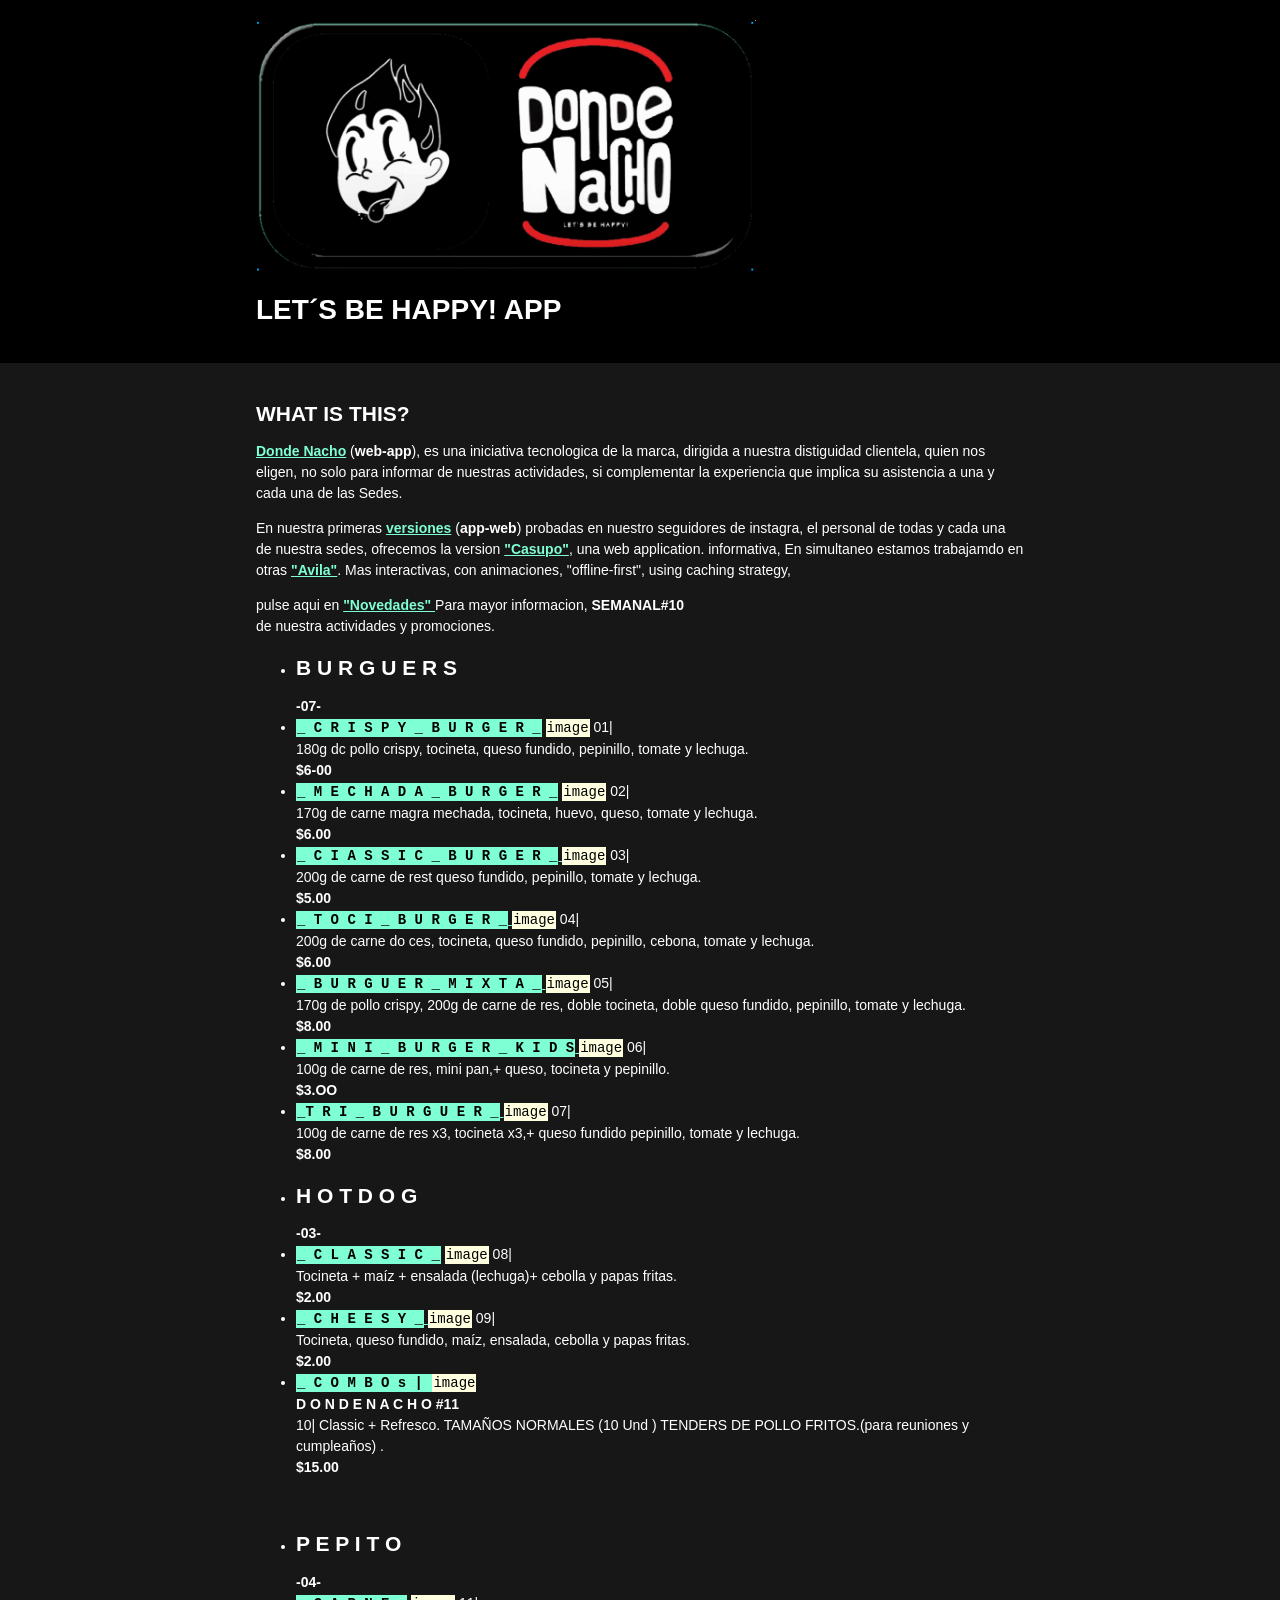
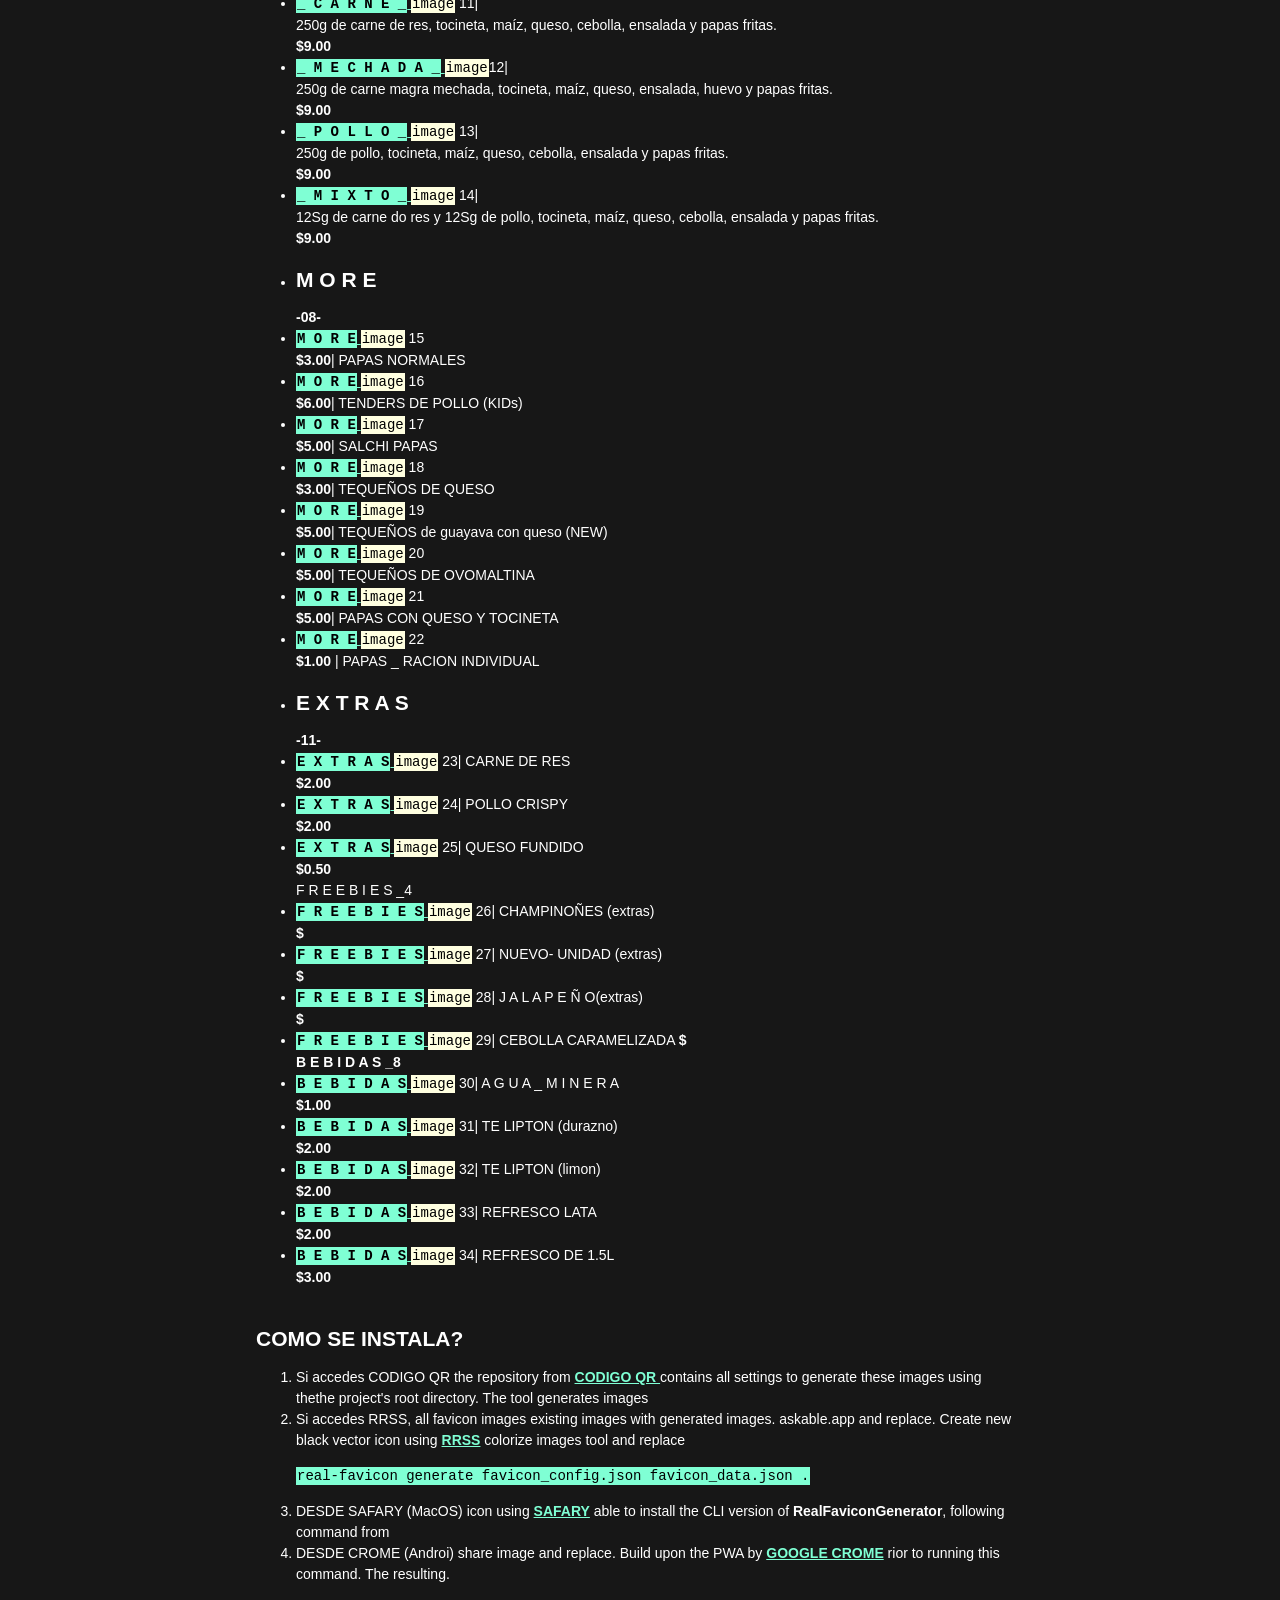
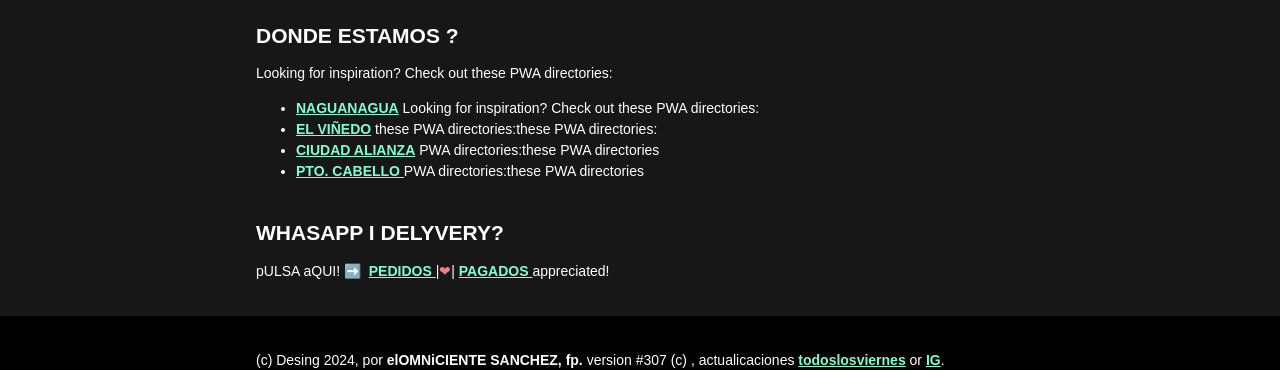
==== index.html @ 609c0873 "una prueba final 10 mar aqui correcciones" ====
<!DOCTYPE html>
 <html lang="en">

 <head>
 <!-- Google Tag Manager -->

<!-- Google tag (gtag.js) -->


<!-- End Google Tag Manager -->
 
	<meta charset="utf-8">
	<meta http-equiv="X-UA-Compatible" content="IE=edge,chrome=1">
	<title>Donde Nacho | App</title>
	<link rel="canonical" href="www.dondenacho.onrender.com" />
	<meta name="viewport" content="width=device-width, initial-scale=1">
	
	<!-- Icons and Colors -->


	<!-- Styles -->
	<link rel="stylesheet" href="style.css">

<!-- Javscript -->
<script>
		if ("serviceWorker" in navigator) {
			window.addEventListener("load", () => {
				navigator.serviceWorker && navigator.serviceWorker.register("./sw.js");
			});
		}
	</script>
	<script defer src="./main.js"></script>
	
<!-- Google	</style>-->	


	
<title>Donde Nacho</title>
 </head>

 <body>
<!-- Google Tag Manager (noscript) -->
<!-- End Google Tag Manager (noscript) -->

<header>
<div class="container">
<a href="./" class="logo" aria-label="Logo">
<img src="logo.gif" alt="Logo">
</a>
<h1>LET´s BE  HAPPY! app</h1>
</div>
</header>

<section>
<div class="container">
<h2 id="what">What is this?</h2>
<!--URL_EQUIS--><p>
<a href="#" target="_blank" rel="noopener">Donde Nacho</a> 
(<strong>web-app</strong>), es una iniciativa tecnologica de la marca, dirigida a nuestra distiguidad clientela, quien nos eligen, no solo para informar de nuestras actividades, si complementar la experiencia que implica su asistencia a una y cada una de las Sedes.  <p>En nuestra primeras  
<!--URL_EQUIS-->
<a href="#" target="_blank" rel="noopener">versiones</a> (<strong>app-web</strong>) probadas en nuestro seguidores de instagra, el personal de todas y cada una de nuestra sedes, ofrecemos la version 
<!--URL_EQUIS-->
<a href="#" target="_blank" rel="noopener">&quot;Casupo&quot;</a>, una web application. informativa, En simultaneo estamos trabajamdo en otras  
<!--URL_EQUIS-->
<a href="#capable" target="_blank" rel="noopener">"Avila"</a>.
Mas interactivas, con animaciones, "offline-first", using caching strategy, <p>pulse aqui en 
<!--URL_EQUIS-->
<a href="_network" target="_blank" rel="noopener">"Novedades" </a>Para mayor informacion, <strong>SEMANAL#10</strong><br> 
de nuestra actividades y promociones.<ul>
<!--PRODUCTO </code>-->
<!--	-->
<li><h2>B U R G U E R S</h2>
<b>-07-</b></li>

<li><!--URL_EQUIS-->
<a href="#" target="_blank" rel="nofollow noopener">
<code>_ C R I S P Y  _ B U R G E R _</code></a> 
<code class="image">image</code> 01|<br> 
180g dc pollo crispy, tocineta, queso fundido, pepinillo, tomate y lechuga.<br> 
<b>$6-00</b></li>

<li><!--URL_EQUIS-->
<a href="#" target="_blank" rel="nofollow noopener">
<code>_ M E C H A D A  _  B U R G E R _</code></a> 
<code class="image">image</code> 02|<br>
170g de carne magra mechada, tocineta,
huevo, queso, tomate y lechuga.<br> 
<b>$6.00</b></li>

<li><!--URL_EQUIS-->
<a href="#" target="_blank" rel="nofollow noopener">
<code>_ C I A S S I C _  B U R G E R _</code>
</a> <code class="image">image</code> 03| <br>
200g de carne de rest queso fundido,
pepinillo, tomate y lechuga.<br>
<b>$5.00</b></li>

<li><!--URL_EQUIS-->
<a href="#" target="_blank" rel="nofollow noopener">
<code>_ T O C I  _ B U R G E R _</code>
</a> <code class="image">image</code> 04|<br> 
200g de carne do ces, tocineta,
queso fundido, pepinillo, cebona,
tomate y lechuga.
<br> <b>$6.00</b></li>

<li><!--URL_EQUIS-->
<a href="#" target="_blank" rel="nofollow noopener">
<code>_ B U R G U E R  _ M I X T A _</code>
</a> <code class="image">image</code> 05|<br> 
170g de pollo crispy, 200g de carne de res, doble tocineta,
doble queso fundido, pepinillo, tomate y lechuga.
<br><b>$8.00</b></li>

<li><!--URL_EQUIS-->
<a href="#" target="_blank" rel="nofollow noopener">
<code>_ M I N I  _  B U R G E R _  K I D S</code>
</a> <code class="image">image</code> 06|<br> 
100g de carne de res, mini pan,+ queso, tocineta y pepinillo. 
<br><b>$3.OO</b></li>

<li><!--URL_EQUIS-->
<a href="#" target="_blank" rel="nofollow noopener">
<code>_T R I _  B U R G U E R _</code>
</a> <code class="image">image</code> 07|<br> 
100g de carne de res x3, tocineta x3,+ queso fundido pepinillo, tomate y lechuga. 
<br><b>$8.00</b></li>

</ul> <p> <!--	 03</li>	--></p><ul>
<!-- PRODUCTOS 10-08	-->

<li>
<h2> H O T  D O G </h2>
<b>-03-</b></li>


<li> <!--URL_EQUIS-->
<a href="#" target="_blank" rel="nofollow noopener">
<code>_ C L A S S I C _</code></a> 
<code class="image">image</code> 08|<br> 
Tocineta + maíz + ensalada (lechuga)+ cebolla	y papas fritas.
<br> <b>$2.00</b></li>

<li><!--URL_EQUIS-->
<a href="#" target="_blank" rel="nofollow noopener">
<code>_ C H E E S Y _</code>
</a> <code class="image">image</code> 09| <br>
Tocineta, queso fundido, maíz, ensalada, cebolla y papas fritas. 
<br><b>$2.00</b></li>

<li><!--URL_EQUIS-->
<a href="#" target="_blank" rel="nofollow noopener">
<code>_  C O M B O s  |  </code>
</a> <code class="image">image</code><br>   
<strong>D O N D E   N A C H O #11</strong> <br> 10| 
Classic + Refresco.	TAMAÑOS NORMALES (10 Und )	TENDERS DE POLLO FRITOS.(para reuniones y cumpleaños) .<br>
<b> $15.00</b></li>

</ul><p>&nbsp;</p>
<ul>
			
<!-- 06  </li>  -->
<!-- PRODUCTO 14-11  -->

<li>  <h2> P E P I T O </h2>
<b>-04-</b> </li>

<li><!--URL_EQUIS-->
<a href="#" target="_blank" rel="nofollow noopener">
<code>_ C A R N E _</code>
</a> <code class="image">image</code> 11|<br> 
250g de carne de res, tocineta, maíz, queso, cebolla, ensalada y papas fritas. 
<br><b>$9.00</b></li>

<li><!--URL_EQUIS-->
<a href="icon-114x114.png" target="_blank" rel="nofollow noopener">
<code>_ M E C H A D A _</code>
</a> <code class="image">image</code>12|<br> 
250g de carne magra mechada, tocineta, maíz, queso, ensalada, huevo y papas fritas. 
<br><b>$9.00</b></li>

<li><!--URL_EQUIS-->
<a href="icon-120x120.png" target="_blank" rel="nofollow noopener">
<code>_ P O L L O _</code>
</a> <code class="image">image</code> 13|<br> 
250g de pollo, tocineta, maíz, queso, cebolla, ensalada y papas fritas. 
<br><b>$9.00</b></li>

<li><!--URL_EQUIS-->
<a href="icon-144x144.png" target="_blank" rel="nofollow noopener">
<code>_ M I X T O _</code>
</a> <code class="image">image</code> 14|<br> 
12Sg de carne do res y 12Sg de pollo, tocineta, maíz, queso, cebolla, ensalada y papas fritas. 
<br><b>$9.00</b>
</li>

</ul>

<!--	<li> ="I08</li>  -->
<!--PRODUCTOS 15-34  -->


<ul>
<li><h2>M O R E </h2><b>-08-</b> </li>

<li><!--URL_EQUIS-->
<a href="mstile-70x70.png" target="_blank" rel="nofollow noopener">
<code>M O R E</code>
</a> <code class="image">image</code> 15<br>
<b>$3.00</b>| PAPAS NORMALES</li>
                
<li><!--URL_EQUIS-->
<a href="mstile-70x70.png" target="_blank" rel="nofollow noopener">
<code>M O R E</code>
</a> <code class="image">image</code> 16<br>
<b>$6.00</b>| TENDERS DE POLLO (KIDs)</li> 
          
                
                
<li><!--URL_EQUIS-->
<a href="mstile-70x70.png" target="_blank" rel="nofollow noopener">
<code>M O R E</code>
</a> <code class="image">image</code> 17<br>
<b>$5.00</b>| SALCHI PAPAS</li>
                
<li><!--URL_EQUIS-->
<a href="mstile-70x70.png" target="_blank" rel="nofollow noopener">
<code>M O R E</code>
</a> <code class="image">image</code> 18<br>
<b>$3.00</b>| TEQUEÑOS DE QUESO </li>                 

<li><!--URL_EQUIS-->
<a href="mstile-70x70.png" target="_blank" rel="nofollow noopener">
<code>M O R E</code>
</a> <code class="image">image</code> 19	<br>
<b>$5.00</b>| TEQUEÑOS de guayava con queso (NEW)</li>
                
<li><!--URL_EQUIS-->
<a href="mstile-70x70.png" target="_blank" rel="nofollow noopener">
<code>M O R E</code>
</a> <code class="image">image</code> 20<br>
<b>$5.00</b>| TEQUEÑOS DE OVOMALTINA</li>  

<li><!--URL_EQUIS-->
<a href="mstile-70x70.png" target="_blank" rel="nofollow noopener">
<code>M O R E</code>
</a> <code class="image">image</code> 21<br>
<b>$5.00</b>| PAPAS CON QUESO Y TOCINETA</li>
                
<li><!--URL_EQUIS-->
<a href="mstile-70x70.png" target="_blank" rel="nofollow noopener">
<code>M O R E</code>
</a> <code class="image">image</code> 22<br>
<b>$1.00 </b>| PAPAS _ RACION INDIVIDUAL</li> 
</ul>


<ul>
<!-- E X T R A S _3 3</li> -->
 
<li><h2>E X T R A S </h2>
</li><b>-11-</b>


<li><!--URL_EQUIS-->
<a href="mstile-70x70.png" target="_blank" rel="nofollow noopener">
<code>E X T R A S</code>
</a> <code class="image">image</code> 
23| CARNE DE RES
<br><b>$2.00</b></li>

<li><!--URL_EQUIS-->
<a href="mstile-144x144.png" 
target="_blank" rel="nofollow noopener">
<code>E X T R A S</code>
</a> <code class="image">image</code> 
24| POLLO CRISPY
<br><b>$2.00</b></li>

<li><!--URL_EQUIS-->
<a href="blob/master/mstile-150x150.png" 
target="_blank" rel="nofollow noopener">
<code>E X T R A S</code>
</a> <code class="image">image</code> 
25| QUESO FUNDIDO
<br><b>$0.50</b></li>

<!-- <l></a> </li> -->
F R E E B I E S _4
<li><!--URL_EQUIS-->
<a href="mstile-310x310.png" target="_blank" rel="nofollow noopener">
<code>F R E E B I E S</code>
</a> <code class="image">image</code> 
26| CHAMPINOÑES (extras)<br>
<b>$</b></li>

<li><!--URL_EQUIS-->
<a href="mstile-310x310.png" 
target="_blank" rel="nofollow noopener">
<code>F R E E B I E S</code>
</a> <code class="image">image</code>
27| NUEVO- UNIDAD (extras)<br>
<b>$</b></li>

<li><!--URL_EQUIS-->
<a href="mstile-310x310.png" target="_blank" 
rel="nofollow noopener">
<code>F R E E B I E S</code>
</a> <code class="image">image</code>
28| J A L A P E Ñ O(extras)<br>
<b>$</b></li>

<li><!--URL_EQUIS-->
<a href="safari-pinned-tab.svg" 
target="_blank" rel="nofollow noopener">
<code>F R E E B I E S</code>
</a> <code class="image">image</code> 
29| CEBOLLA CARAMELIZADA
<b>$</b></li>

<!-- D A  _4 _</code></a>-->
<b>B E B I D A S _8</b>
<li>  <!--URL_EQUIS--> 
<a href="blob/master/mstile-310x310.png" target="_blank" rel="nofollow noopener">
<code>B E B I D A S</code>
</a> <code class="image">image</code> 
30| A G U A  _ M I N E R A 
<br><b>$1.00</b></li>

<li><!--URL_EQUIS-->
<a href="mstile-310x310.png" target="_blank" rel="nofollow noopener">
<code>B E B I D A S</code>
</a> <code class="image">image</code>
 31| TE LIPTON (durazno)
<br><b>$2.00</b></li>

<li><!--URL_EQUIS-->
<a href="mstile-310x310.png" target="_blank" rel="nofollow noopener">
<code>B E B I D A S</code>
</a> <code class="image">image</code>
 32| TE LIPTON (limon)
<br><b>$2.00</b></li>

<li><!--URL_EQUIS-->
<a href="mstile-310x310.png" target="_blank" rel="nofollow noopener">
<code>B E B I D A S</code>
</a> <code class="image">image</code>
33| REFRESCO LATA
<br><b>$2.00</b></li>

<li><!--URL_EQUIS-->
<a href="mstile-310x310.png" target="_blank" rel="nofollow noopener">
<code>B E B I D A S</code>
</a> <code class="image">image</code>
34| REFRESCO DE 1.5L 
<br><b>$3.00</b></li>


<!-- <l></a> </li> -->
<!-- PRODUCTOS 35-39-->

</ul>
<h2 class="how">COMO SE INSTALA?</h2>
<ol>
<li>Si accedes CODIGO QR the repository from 
<!--URL_EQUIS--><a href="#" target="_blank" rel="noopener">CODIGO QR </a>contains all settings to generate these images using thethe project's root directory. The tool generates images </li>
<li>Si accedes RRSS, all favicon images  existing images with generated images. askable.app and replace. Create new black vector icon using 
<!--URL_EQUIS--><a href="#" target="_blank" rel="noopener">RRSS</a> colorize images tool and replace
<p><code>real-favicon generate favicon_config.json favicon_data.json .</code></p>
</li>
<li>DESDE SAFARY (MacOS) icon using 
<!--URL_EQUIS--><a href="#" target="_blank" rel="noopener">SAFARY</a> 
able to install the CLI version of <strong>RealFaviconGenerator</strong>,  following command from </li>
<li>DESDE CROME (Androi) share image and replace. Build 
upon the PWA by <a href="#" target="_blank" rel="noopener">GOOGLE CROME</a> rior to running this command. The resulting.</li>
</ol>
<h2 class="more">donde ESTAMOS ?</h2>
<p>Looking for inspiration? Check out these PWA directories:</p>
<ul>
<li><!--URL_EQUIS-->
<a href="#" target="_blank" rel="noopener nofollow">NAGUANAGUA</a>
Looking for inspiration? Check out these PWA directories:
</li>

<li><!--URL_EQUIS-->
<a href="#" target="_blank" rel="noopener nofollow">EL VIÑEDO</a>
these PWA directories:these PWA directories:</li>
<li><!--URL_EQUIS-->
<a href="#" target="_blank" rel="noopener nofollow">CIUDAD ALIANZA</a>
PWA directories:these PWA directories
</li><!--URL_EQUIS-->
<li><a href="#" target="_blank" rel="noopener nofollow">PTO. CABELLO </a>
PWA directories:these PWA directories
</li>
</ul>
<h2 class="help">WHASAPP I DELYVERY?</h2>
<p>pULSA aQUI! <span class="icon arrow" role="img" aria-label="Arrow">&#x27A1;&#xFE0F;</span>&nbsp;
<!--URL_EQUIS-->
<a href="#" target="_blank" rel="nofollow noopener">PEDIDOS </a>|<span class="icon heart" role="img" aria-label="Heart">&#x2764;</span>|
<!--URL_EQUIS-->
<a href="#"target="_blank" rel="nofollow noopener">PAGADOS </a>appreciated!&nbsp;</p>	</div>
</section>

<footer>
<div class="container">
<p>(c) Desing 2024, por <b>elOMNiCIENTE SANCHEZ, fp.</b>  version #307 (c) , actualicaciones  
<!--URL_EQUIS-->
<a href="#" target="_blank" rel="noopener nofollow">todoslosviernes</a> or 
<!--URL_EQUIS-->
<a href="#" target="_blank" rel="noopener nofollow">IG</a>.</p>
</div>	</footer>
	

</body>
</html>
---- style.css ----
html, body {
	background-color: black;
	color: white;
	font-family: helvetica, arial, sans-serif;
	font-size: 14px;
	line-height: 1.5;
	margin: 0;
	padding: 0;
}

.container {
	margin: 0 auto;
	max-width: 768px;
	padding: 20px 5%;
}

section {
	background-color: #171717;
}

h1, h2 {
	line-height: 1;
	text-transform: uppercase;
}

h2 {
	margin-top: 40px;
}

h2:first-of-type {
	margin-top: 20px;
}

.logo {
	display: block;
}

img {
	height: auto;
	max-width: 100%;
}

.logo img {
	width: 500px;
}

@media all and (max-width: 768px) {
	.logo img {
		width: 450px;
	}
}

@media all and (max-width: 479px) {
	.logo img {
		width: 350px;
	}
}

.icon.heart {
	color: lightcoral;
}

a {
	color: aquamarine;
	font-weight: bold;
}

a:hover, a:active {
	color: mediumaquamarine;
}

a code {
	color: black;
}

code {
	background-color: aquamarine;
	color: black;
	font-family: monospace;
	padding: 1px;
	user-select: all;
}

code.image {
	background-color: lightyellow;
}



/* OV PRELOADER */
.ov-preloader {
   position: fixed;
   top: 0;
   left: 0;
   right: 0;
   bottom: 0;
   background-color: #000000;
   z-index: 999999;
   height: 100%;
   width: 100%;
   overflow: hidden !important;
}
.ov-preloader .ov-icon {
   width: 100px;
   height: 100px;
   position: absolute;
   left: 50%;
   top: 50%;
   background-image: url(icono-preloader.gif);
   background-repeat: no-repeat;
   background-position: center;
   -webkit-background-size: cover;
   background-size: cover;
   margin: -50px 0 0 -50px;
}
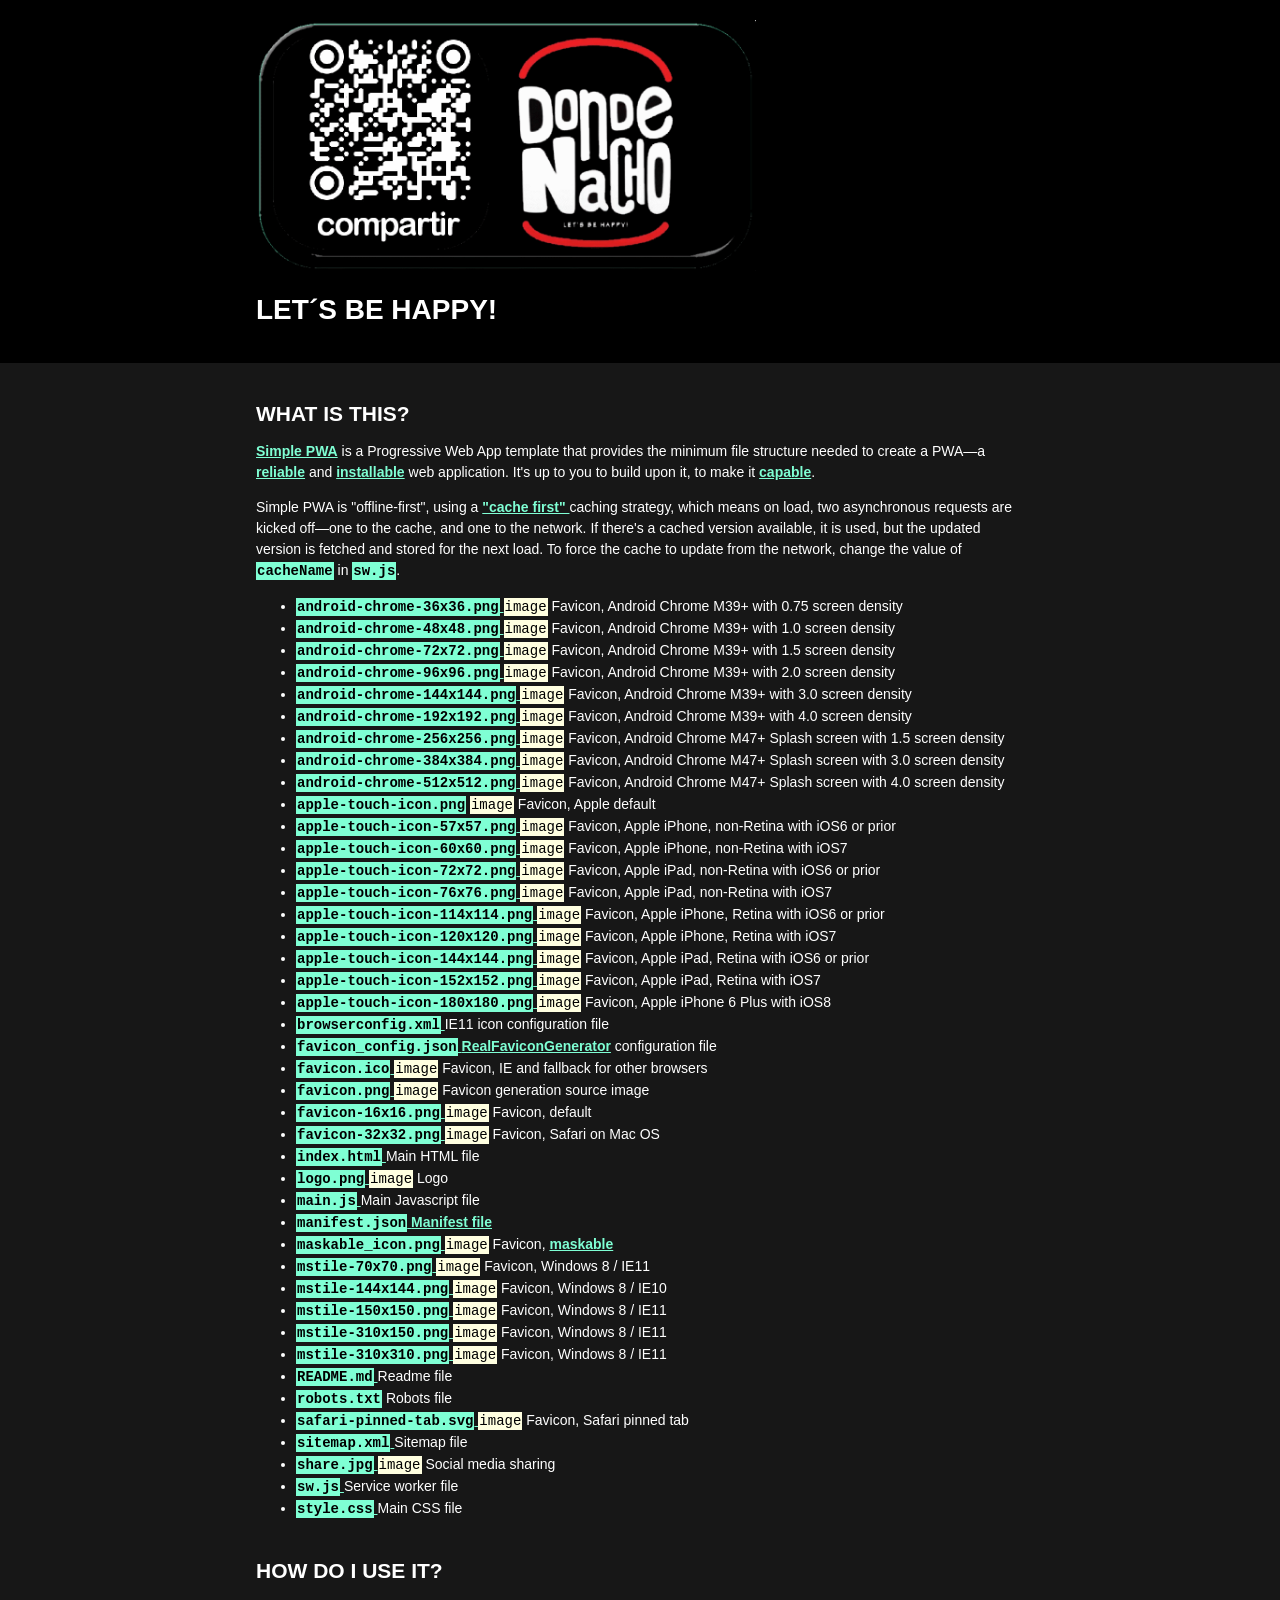
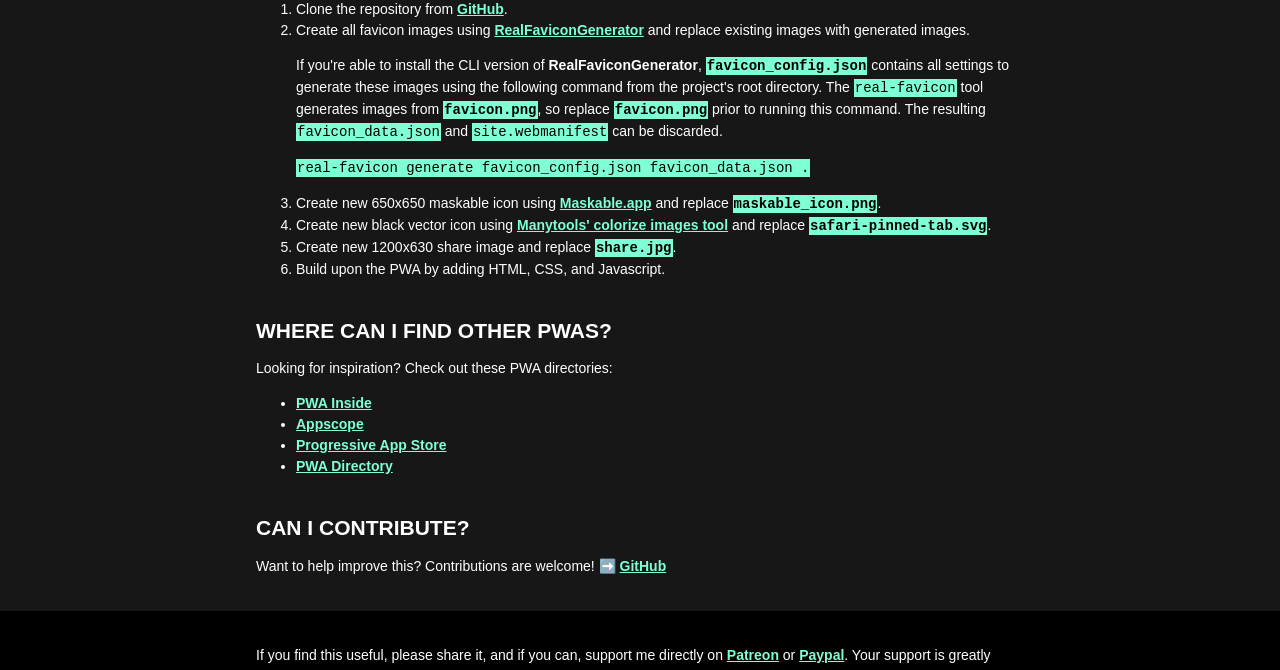
==== commit 11528dba: "solucion ir al irigen" ====
--- a/index.html
+++ b/index.html
@@ -1,416 +1,295 @@
- <!DOCTYPE html>
- <html lang="en">
-
- <head>
- <!-- Google Tag Manager -->
-
-<!-- Google tag (gtag.js) -->
-
-
-<!-- End Google Tag Manager -->
- 
-	<meta charset="utf-8">
-	<meta http-equiv="X-UA-Compatible" content="IE=edge,chrome=1">
-	<title>Donde Nacho | App</title>
-	<link rel="canonical" href="www.dondenacho.onrender.com" />
-	<meta name="viewport" content="width=device-width, initial-scale=1">
-	
-	<!-- Icons and Colors -->
-
-
-	<!-- Styles -->
-	<link rel="stylesheet" href="style.css">
-
-<!-- Javscript -->
-<script>
-		if ("serviceWorker" in navigator) {
-			window.addEventListener("load", () => {
-				navigator.serviceWorker && navigator.serviceWorker.register("./sw.js");
-			});
-		}
-	</script>
-	<script defer src="./main.js"></script>
-	
-<!-- Google	</style>-->	
-
-
-	
-<title>Donde Nacho</title>
- </head>
-
- <body>
-<!-- Google Tag Manager (noscript) -->
-<!-- End Google Tag Manager (noscript) -->
-
-<header>
-<div class="container">
-<a href="./" class="logo" aria-label="Logo">
-<img src="logo.gif" alt="Logo">
-</a>
-<h1>LET´s BE  HAPPY! app</h1>
-</div>
-</header>
-
-<section>
-<div class="container">
-<h2 id="what">What is this?</h2>
-<!--URL_EQUIS--><p>
-<a href="#" target="_blank" rel="noopener">Donde Nacho</a> 
-(<strong>web-app</strong>), es una iniciativa tecnologica de la marca, dirigida a nuestra distiguidad clientela, quien nos eligen, no solo para informar de nuestras actividades, si complementar la experiencia que implica su asistencia a una y cada una de las Sedes.  <p>En nuestra primeras  
-<!--URL_EQUIS-->
-<a href="#" target="_blank" rel="noopener">versiones</a> (<strong>app-web</strong>) probadas en nuestro seguidores de instagra, el personal de todas y cada una de nuestra sedes, ofrecemos la version 
-<!--URL_EQUIS-->
-<a href="#" target="_blank" rel="noopener">&quot;Casupo&quot;</a>, una web application. informativa, En simultaneo estamos trabajamdo en otras  
-<!--URL_EQUIS-->
-<a href="#capable" target="_blank" rel="noopener">"Avila"</a>.
-Mas interactivas, con animaciones, "offline-first", using caching strategy, <p>pulse aqui en 
-<!--URL_EQUIS-->
-<a href="_network" target="_blank" rel="noopener">"Novedades" </a>Para mayor informacion, <strong>SEMANAL#10</strong><br> 
-de nuestra actividades y promociones.<ul>
-<!--PRODUCTO </code>-->
-<!--	-->
-<li><h2>B U R G U E R S</h2>
-<b>-07-</b></li>
-
-<li><!--URL_EQUIS-->
-<a href="#" target="_blank" rel="nofollow noopener">
-<code>_ C R I S P Y  _ B U R G E R _</code></a> 
-<code class="image">image</code> 01|<br> 
-180g dc pollo crispy, tocineta, queso fundido, pepinillo, tomate y lechuga.<br> 
-<b>$6-00</b></li>
-
-<li><!--URL_EQUIS-->
-<a href="#" target="_blank" rel="nofollow noopener">
-<code>_ M E C H A D A  _  B U R G E R _</code></a> 
-<code class="image">image</code> 02|<br>
-170g de carne magra mechada, tocineta,
-huevo, queso, tomate y lechuga.<br> 
-<b>$6.00</b></li>
-
-<li><!--URL_EQUIS-->
-<a href="#" target="_blank" rel="nofollow noopener">
-<code>_ C I A S S I C _  B U R G E R _</code>
-</a> <code class="image">image</code> 03| <br>
-200g de carne de rest queso fundido,
-pepinillo, tomate y lechuga.<br>
-<b>$5.00</b></li>
-
-<li><!--URL_EQUIS-->
-<a href="#" target="_blank" rel="nofollow noopener">
-<code>_ T O C I  _ B U R G E R _</code>
-</a> <code class="image">image</code> 04|<br> 
-200g de carne do ces, tocineta,
-queso fundido, pepinillo, cebona,
-tomate y lechuga.
-<br> <b>$6.00</b></li>
-
-<li><!--URL_EQUIS-->
-<a href="#" target="_blank" rel="nofollow noopener">
-<code>_ B U R G U E R  _ M I X T A _</code>
-</a> <code class="image">image</code> 05|<br> 
-170g de pollo crispy, 200g de carne de res, doble tocineta,
-doble queso fundido, pepinillo, tomate y lechuga.
-<br><b>$8.00</b></li>
-
-<li><!--URL_EQUIS-->
-<a href="#" target="_blank" rel="nofollow noopener">
-<code>_ M I N I  _  B U R G E R _  K I D S</code>
-</a> <code class="image">image</code> 06|<br> 
-100g de carne de res, mini pan,+ queso, tocineta y pepinillo. 
-<br><b>$3.OO</b></li>
-
-<li><!--URL_EQUIS-->
-<a href="#" target="_blank" rel="nofollow noopener">
-<code>_T R I _  B U R G U E R _</code>
-</a> <code class="image">image</code> 07|<br> 
-100g de carne de res x3, tocineta x3,+ queso fundido pepinillo, tomate y lechuga. 
-<br><b>$8.00</b></li>
-
-</ul> <p> <!--	 03</li>	--></p><ul>
-<!-- PRODUCTOS 10-08	-->
-
-<li>
-<h2> H O T  D O G </h2>
-<b>-03-</b></li>
-
-
-<li> <!--URL_EQUIS-->
-<a href="#" target="_blank" rel="nofollow noopener">
-<code>_ C L A S S I C _</code></a> 
-<code class="image">image</code> 08|<br> 
-Tocineta + maíz + ensalada (lechuga)+ cebolla	y papas fritas.
-<br> <b>$2.00</b></li>
-
-<li><!--URL_EQUIS-->
-<a href="#" target="_blank" rel="nofollow noopener">
-<code>_ C H E E S Y _</code>
-</a> <code class="image">image</code> 09| <br>
-Tocineta, queso fundido, maíz, ensalada, cebolla y papas fritas. 
-<br><b>$2.00</b></li>
-
-<li><!--URL_EQUIS-->
-<a href="#" target="_blank" rel="nofollow noopener">
-<code>_  C O M B O s  |  </code>
-</a> <code class="image">image</code><br>   
-<strong>D O N D E   N A C H O #11</strong> <br> 10| 
-Classic + Refresco.	TAMAÑOS NORMALES (10 Und )	TENDERS DE POLLO FRITOS.(para reuniones y cumpleaños) .<br>
-<b> $15.00</b></li>
-
-</ul><p>&nbsp;</p>
-<ul>
-			
-<!-- 06  </li>  -->
-<!-- PRODUCTO 14-11  -->
-
-<li>  <h2> P E P I T O </h2>
-<b>-04-</b> </li>
-
-<li><!--URL_EQUIS-->
-<a href="#" target="_blank" rel="nofollow noopener">
-<code>_ C A R N E _</code>
-</a> <code class="image">image</code> 11|<br> 
-250g de carne de res, tocineta, maíz, queso, cebolla, ensalada y papas fritas. 
-<br><b>$9.00</b></li>
-
-<li><!--URL_EQUIS-->
-<a href="icon-114x114.png" target="_blank" rel="nofollow noopener">
-<code>_ M E C H A D A _</code>
-</a> <code class="image">image</code>12|<br> 
-250g de carne magra mechada, tocineta, maíz, queso, ensalada, huevo y papas fritas. 
-<br><b>$9.00</b></li>
-
-<li><!--URL_EQUIS-->
-<a href="icon-120x120.png" target="_blank" rel="nofollow noopener">
-<code>_ P O L L O _</code>
-</a> <code class="image">image</code> 13|<br> 
-250g de pollo, tocineta, maíz, queso, cebolla, ensalada y papas fritas. 
-<br><b>$9.00</b></li>
-
-<li><!--URL_EQUIS-->
-<a href="icon-144x144.png" target="_blank" rel="nofollow noopener">
-<code>_ M I X T O _</code>
-</a> <code class="image">image</code> 14|<br> 
-12Sg de carne do res y 12Sg de pollo, tocineta, maíz, queso, cebolla, ensalada y papas fritas. 
-<br><b>$9.00</b>
-</li>
-
-</ul>
-
-<!--	<li> ="I08</li>  -->
-<!--PRODUCTOS 15-34  -->
-
-
-<ul>
-<li><h2>M O R E </h2><b>-08-</b> </li>
-
-<li><!--URL_EQUIS-->
-<a href="mstile-70x70.png" target="_blank" rel="nofollow noopener">
-<code>M O R E</code>
-</a> <code class="image">image</code> 15<br>
-<b>$3.00</b>| PAPAS NORMALES</li>
-                
-<li><!--URL_EQUIS-->
-<a href="mstile-70x70.png" target="_blank" rel="nofollow noopener">
-<code>M O R E</code>
-</a> <code class="image">image</code> 16<br>
-<b>$6.00</b>| TENDERS DE POLLO (KIDs)</li> 
-          
-                
-                
-<li><!--URL_EQUIS-->
-<a href="mstile-70x70.png" target="_blank" rel="nofollow noopener">
-<code>M O R E</code>
-</a> <code class="image">image</code> 17<br>
-<b>$5.00</b>| SALCHI PAPAS</li>
-                
-<li><!--URL_EQUIS-->
-<a href="mstile-70x70.png" target="_blank" rel="nofollow noopener">
-<code>M O R E</code>
-</a> <code class="image">image</code> 18<br>
-<b>$3.00</b>| TEQUEÑOS DE QUESO </li>                 
-
-<li><!--URL_EQUIS-->
-<a href="mstile-70x70.png" target="_blank" rel="nofollow noopener">
-<code>M O R E</code>
-</a> <code class="image">image</code> 19	<br>
-<b>$5.00</b>| TEQUEÑOS de guayava con queso (NEW)</li>
-                
-<li><!--URL_EQUIS-->
-<a href="mstile-70x70.png" target="_blank" rel="nofollow noopener">
-<code>M O R E</code>
-</a> <code class="image">image</code> 20<br>
-<b>$5.00</b>| TEQUEÑOS DE OVOMALTINA</li>  
-
-<li><!--URL_EQUIS-->
-<a href="mstile-70x70.png" target="_blank" rel="nofollow noopener">
-<code>M O R E</code>
-</a> <code class="image">image</code> 21<br>
-<b>$5.00</b>| PAPAS CON QUESO Y TOCINETA</li>
-                
-<li><!--URL_EQUIS-->
-<a href="mstile-70x70.png" target="_blank" rel="nofollow noopener">
-<code>M O R E</code>
-</a> <code class="image">image</code> 22<br>
-<b>$1.00 </b>| PAPAS _ RACION INDIVIDUAL</li> 
-</ul>
-
-
-<ul>
-<!-- E X T R A S _3 3</li> -->
- 
-<li><h2>E X T R A S </h2>
-</li><b>-11-</b>
-
-
-<li><!--URL_EQUIS-->
-<a href="mstile-70x70.png" target="_blank" rel="nofollow noopener">
-<code>E X T R A S</code>
-</a> <code class="image">image</code> 
-23| CARNE DE RES
-<br><b>$2.00</b></li>
-
-<li><!--URL_EQUIS-->
-<a href="mstile-144x144.png" 
-target="_blank" rel="nofollow noopener">
-<code>E X T R A S</code>
-</a> <code class="image">image</code> 
-24| POLLO CRISPY
-<br><b>$2.00</b></li>
-
-<li><!--URL_EQUIS-->
-<a href="blob/master/mstile-150x150.png" 
-target="_blank" rel="nofollow noopener">
-<code>E X T R A S</code>
-</a> <code class="image">image</code> 
-25| QUESO FUNDIDO
-<br><b>$0.50</b></li>
-
-<!-- <l></a> </li> -->
-F R E E B I E S _4
-<li><!--URL_EQUIS-->
-<a href="mstile-310x310.png" target="_blank" rel="nofollow noopener">
-<code>F R E E B I E S</code>
-</a> <code class="image">image</code> 
-26| CHAMPINOÑES (extras)<br>
-<b>$</b></li>
-
-<li><!--URL_EQUIS-->
-<a href="mstile-310x310.png" 
-target="_blank" rel="nofollow noopener">
-<code>F R E E B I E S</code>
-</a> <code class="image">image</code>
-27| NUEVO- UNIDAD (extras)<br>
-<b>$</b></li>
-
-<li><!--URL_EQUIS-->
-<a href="mstile-310x310.png" target="_blank" 
-rel="nofollow noopener">
-<code>F R E E B I E S</code>
-</a> <code class="image">image</code>
-28| J A L A P E Ñ O(extras)<br>
-<b>$</b></li>
-
-<li><!--URL_EQUIS-->
-<a href="safari-pinned-tab.svg" 
-target="_blank" rel="nofollow noopener">
-<code>F R E E B I E S</code>
-</a> <code class="image">image</code> 
-29| CEBOLLA CARAMELIZADA
-<b>$</b></li>
-
-<!-- D A  _4 _</code></a>-->
-<b>B E B I D A S _8</b>
-<li>  <!--URL_EQUIS--> 
-<a href="blob/master/mstile-310x310.png" target="_blank" rel="nofollow noopener">
-<code>B E B I D A S</code>
-</a> <code class="image">image</code> 
-30| A G U A  _ M I N E R A 
-<br><b>$1.00</b></li>
-
-<li><!--URL_EQUIS-->
-<a href="mstile-310x310.png" target="_blank" rel="nofollow noopener">
-<code>B E B I D A S</code>
-</a> <code class="image">image</code>
- 31| TE LIPTON (durazno)
-<br><b>$2.00</b></li>
-
-<li><!--URL_EQUIS-->
-<a href="mstile-310x310.png" target="_blank" rel="nofollow noopener">
-<code>B E B I D A S</code>
-</a> <code class="image">image</code>
- 32| TE LIPTON (limon)
-<br><b>$2.00</b></li>
-
-<li><!--URL_EQUIS-->
-<a href="mstile-310x310.png" target="_blank" rel="nofollow noopener">
-<code>B E B I D A S</code>
-</a> <code class="image">image</code>
-33| REFRESCO LATA
-<br><b>$2.00</b></li>
-
-<li><!--URL_EQUIS-->
-<a href="mstile-310x310.png" target="_blank" rel="nofollow noopener">
-<code>B E B I D A S</code>
-</a> <code class="image">image</code>
-34| REFRESCO DE 1.5L 
-<br><b>$3.00</b></li>
-
-
-<!-- <l></a> </li> -->
-<!-- PRODUCTOS 35-39-->
-
-</ul>
-<h2 class="how">COMO SE INSTALA?</h2>
-<ol>
-<li>Si accedes CODIGO QR the repository from 
-<!--URL_EQUIS--><a href="#" target="_blank" rel="noopener">CODIGO QR </a>contains all settings to generate these images using thethe project's root directory. The tool generates images </li>
-<li>Si accedes RRSS, all favicon images  existing images with generated images. askable.app and replace. Create new black vector icon using 
-<!--URL_EQUIS--><a href="#" target="_blank" rel="noopener">RRSS</a> colorize images tool and replace
-<p><code>real-favicon generate favicon_config.json favicon_data.json .</code></p>
-</li>
-<li>DESDE SAFARY (MacOS) icon using 
-<!--URL_EQUIS--><a href="#" target="_blank" rel="noopener">SAFARY</a> 
-able to install the CLI version of <strong>RealFaviconGenerator</strong>,  following command from </li>
-<li>DESDE CROME (Androi) share image and replace. Build 
-upon the PWA by <a href="#" target="_blank" rel="noopener">GOOGLE CROME</a> rior to running this command. The resulting.</li>
-</ol>
-<h2 class="more">donde ESTAMOS ?</h2>
-<p>Looking for inspiration? Check out these PWA directories:</p>
-<ul>
-<li><!--URL_EQUIS-->
-<a href="#" target="_blank" rel="noopener nofollow">NAGUANAGUA</a>
-Looking for inspiration? Check out these PWA directories:
-</li>
-
-<li><!--URL_EQUIS-->
-<a href="#" target="_blank" rel="noopener nofollow">EL VIÑEDO</a>
-these PWA directories:these PWA directories:</li>
-<li><!--URL_EQUIS-->
-<a href="#" target="_blank" rel="noopener nofollow">CIUDAD ALIANZA</a>
-PWA directories:these PWA directories
-</li><!--URL_EQUIS-->
-<li><a href="#" target="_blank" rel="noopener nofollow">PTO. CABELLO </a>
-PWA directories:these PWA directories
-</li>
-</ul>
-<h2 class="help">WHASAPP I DELYVERY?</h2>
-<p>pULSA aQUI! <span class="icon arrow" role="img" aria-label="Arrow">&#x27A1;&#xFE0F;</span>&nbsp;
-<!--URL_EQUIS-->
-<a href="#" target="_blank" rel="nofollow noopener">PEDIDOS </a>|<span class="icon heart" role="img" aria-label="Heart">&#x2764;</span>|
-<!--URL_EQUIS-->
-<a href="#"target="_blank" rel="nofollow noopener">PAGADOS </a>appreciated!&nbsp;</p>	</div>
-</section>
-
-<footer>
-<div class="container">
-<p>(c) Desing 2024, por <b>elOMNiCIENTE SANCHEZ, fp.</b>  version #307 (c) , actualicaciones  
-<!--URL_EQUIS-->
-<a href="#" target="_blank" rel="noopener nofollow">todoslosviernes</a> or 
-<!--URL_EQUIS-->
-<a href="#" target="_blank" rel="noopener nofollow">IG</a>.</p>
-</div>	</footer>
-	
-
-</body>
-</html>
- 
+ <!DOCTYPE html>
+ <html lang="en">
+
+ <head>
+	<meta charset="utf-8">
+	<meta http-equiv="X-UA-Compatible" content="IE=edge,chrome=1">
+	<title>Simple PWA</title>
+	<link rel="canonical" href="https://simplepwa.com" />
+	<meta name="viewport" content="width=device-width, initial-scale=1">
+	
+	<!-- Icons and Colors -->
+	<link rel="apple-touch-icon" sizes="180x180" href="./apple-touch-icon.png">
+	<link rel="icon" type="image/png" sizes="32x32" href="./favicon-32x32.png">
+	<link rel="icon" type="image/png" sizes="16x16" href="./favicon-16x16.png">
+	<link rel="manifest" href="./manifest.json">
+	<link rel="mask-icon" href="./safari-pinned-tab.svg" color="#000000">
+	<link rel="shortcut icon" href="./favicon.ico">
+	<meta name="msapplication-TileColor" content="#000000">
+	<meta name="msapplication-TileImage" content="./mstile-144x144.png">
+	<meta name="msapplication-config" content="./browserconfig.xml">
+	<meta name="theme-color" content="#000000">
+	
+	<!-- SEO and Social Sharing and SEO 
+	https://omni-30035.web.app/5ot/
+	-->
+	<meta name="description" content="Simple Progressive Web App (PWA) template" />
+	<meta name="robots" content="noodp" />
+	<meta name="author" content="Nicole Furlan">
+	<meta name="keywords" content="progressive web app, progressive web application, pwa, pwa progressive web app, 
+	pwa progressive web application, progressive app, basic progressive web app, basic progressive web application, 
+	basic pwa, example progressive web app, example progressive web application, example pwa, progressive web app basic, 
+	progressive web app builder, progressive web app example, progressive web app sample, progressive web app template, 
+	sample progressive web app, sample progressive web application, sample pwa, free progressive web application template, 
+	progressive web application template, progressive web app template free, progressive web app template free download, 
+	progressive web app html template, progressive web app template github" />
+	
+	<meta property="og:locale" content="en_US" />
+	<meta property="og:type" content="website" />
+	<meta property="og:title" content="Simple PWA" />
+	<meta property="og:description" content="Simple Progressive Web App (PWA) template" />
+	<meta property="og:url" content="https://omni-30035.web.app/5ot/" />
+	<meta property="og:site_name" content="Simple PWA" />
+	<meta property="section:publisher" content="https://www.facebook.com/" />
+	<meta property="og:image" content="https://omni-30035.web.app/5ot/share.jpg" />
+	<meta name="twitter:card" content="summary_large_image" />
+	<meta name="twitter:title" content="Simple PWA" />
+	<meta name="twitter:description" content="Simple Progressive Web App (PWA) template" />
+	<meta name="twitter:site" content="@simplepwa" />
+	<meta name="twitter:image" content="https://omni-30035.web.app/5ot/share.jpg" />
+	<meta name="twitter:creator" content="@nicolemfurlan" />
+
+	<!-- Styles -->
+	<link rel="stylesheet" href="style.css">
+
+	<!-- Javscript -->
+	<script>
+		if ("serviceWorker" in navigator) {
+			window.addEventListener("load", () => {
+				navigator.serviceWorker && navigator.serviceWorker.register("./sw.js");
+			});
+		}
+	</script>
+	<script defer src="./main.js"></script>
+ </head>
+
+ <body>
+
+	<header>
+		<div class="container">
+			<a href="./" class="logo" aria-label="Logo">
+				<img src="logo.gif" alt="Logo">
+			</a>
+			<h1>LET´s BE  HAPPY! </h1>
+		</div>
+	</header>
+
+	<section>
+		<div class="container">
+			<h2 id="what">What is this?</h2>
+			<p><a href="https://github.com/nikkifurls/simple-pwa" target="_blank" rel="noopener">Simple PWA</a> 
+			is a Progressive Web App template that provides the minimum file structure needed to create a PWA&#x2014;a 
+			<a href="https://web.dev/what-are-pwas/#reliable" target="_blank" rel="noopener">reliable</a> and 
+			<a href="https://web.dev/what-are-pwas/#installable" target="_blank" rel="noopener">installable</a> 
+			web application. It's up to you to build upon it, to make it <a href="https://web.dev/what-are-pwas/#capable" 
+			target="_blank" rel="noopener">capable</a>.
+			<p>Simple PWA is "offline-first", using a 
+			<a href="https://developers.google.com/web/ilt/pwa/caching-files-with-service-worker#cache_then_network" target="_blank" rel="noopener">"cache first"
+			</a> caching strategy, which means on load, two asynchronous requests are kicked off&#x2014;one to the 
+			cache, and one to the network. If there's a cached version available, it is used, but the updated version 
+			is fetched and stored for the next load. To force the cache to update from the network, change the value of 
+			<a href="https://github.com/nikkifurls/simple-pwa/blob/master/sw.js#L1" target="_blank" rel="nofollow noopener">
+			<code>cacheName</code></a> in <a href="https://github.com/nikkifurls/simple-pwa/blob/master/sw.js" target="_blank" rel="nofollow noopener"><code>sw.js</code></a>.</p>
+			<ul>
+				<li>
+					<a href="https://github.com/nikkifurls/simple-pwa/blob/master/android-chrome-36x36.png" target="_blank" rel="nofollow noopener"><code>android-chrome-36x36.png</code>
+					</a> <code class="image">image</code> Favicon, Android Chrome M39+ with 0.75 screen density
+				</li>
+				<li>
+					<a href="https://github.com/nikkifurls/simple-pwa/blob/master/android-chrome-48x48.png" target="_blank" rel="nofollow noopener"><code>android-chrome-48x48.png</code>
+					</a> <code class="image">image</code> Favicon, Android Chrome M39+ with 1.0 screen density
+				</li>
+				<li>
+					<a href="https://github.com/nikkifurls/simple-pwa/blob/master/android-chrome-72x72.png" target="_blank" rel="nofollow noopener"><code>android-chrome-72x72.png</code>
+					</a> <code class="image">image</code> Favicon, Android Chrome M39+ with 1.5 screen density
+				</li>
+				<li>
+					<a href="https://github.com/nikkifurls/simple-pwa/blob/master/android-chrome-96x96.png" target="_blank" rel="nofollow noopener"><code>android-chrome-96x96.png</code>
+					</a> <code class="image">image</code> Favicon, Android Chrome M39+ with 2.0 screen density
+				</li>
+				<li>
+					<a href="https://github.com/nikkifurls/simple-pwa/blob/master/android-chrome-144x144.png" target="_blank" rel="nofollow noopener"><code>android-chrome-144x144.png</code>
+					</a> <code class="image">image</code> Favicon, Android Chrome M39+ with 3.0 screen density
+				</li>
+				<li>
+					<a href="https://github.com/nikkifurls/simple-pwa/blob/master/android-chrome-192x192.png" target="_blank" rel="nofollow noopener"><code>android-chrome-192x192.png</code>
+					</a> <code class="image">image</code> Favicon, Android Chrome M39+ with 4.0 screen density
+				</li>
+				<li>
+					<a href="https://github.com/nikkifurls/simple-pwa/blob/master/android-chrome-256x256.png" target="_blank" rel="nofollow noopener"><code>android-chrome-256x256.png</code>
+					</a> <code class="image">image</code> Favicon, Android Chrome M47+ Splash screen with 1.5 screen density
+				</li>
+				<li>
+					<a href="https://github.com/nikkifurls/simple-pwa/blob/master/android-chrome-384x384.png" target="_blank" rel="nofollow noopener"><code>android-chrome-384x384.png</code>
+					</a> <code class="image">image</code> Favicon, Android Chrome M47+ Splash screen with 3.0 screen density
+				</li>
+				<li>
+					<a href="https://github.com/nikkifurls/simple-pwa/blob/master/android-chrome-512x512.png" target="_blank" rel="nofollow noopener"><code>android-chrome-512x512.png</code>
+					</a> <code class="image">image</code> Favicon, Android Chrome M47+ Splash screen with 4.0 screen density
+				</li>
+				<li>
+					<a href="https://github.com/nikkifurls/simple-pwa/blob/master/apple-touch-icon.png" target="_blank" rel="nofollow noopener"><code>apple-touch-icon.png</code></a> 
+					<code class="image">image</code> Favicon, Apple default
+				</li>
+				<li>
+					<a href="https://github.com/nikkifurls/simple-pwa/blob/master/apple-touch-icon-57x57.png" target="_blank" rel="nofollow noopener"><code>apple-touch-icon-57x57.png</code>
+					</a> <code class="image">image</code> Favicon, Apple iPhone, non-Retina with iOS6 or prior
+				</li>
+				<li>
+					<a href="https://github.com/nikkifurls/simple-pwa/blob/master/apple-touch-icon-60x60.png" target="_blank" rel="nofollow noopener"><code>apple-touch-icon-60x60.png</code>
+					</a> <code class="image">image</code> Favicon, Apple iPhone, non-Retina with iOS7
+				</li>
+				<li>
+					<a href="https://github.com/nikkifurls/simple-pwa/blob/master/apple-touch-icon-72x72.png" target="_blank" rel="nofollow noopener"><code>apple-touch-icon-72x72.png</code>
+					</a> <code class="image">image</code> Favicon, Apple iPad, non-Retina with iOS6 or prior
+				</li>
+				<li>
+					<a href="https://github.com/nikkifurls/simple-pwa/blob/master/apple-touch-icon-76x76.png" target="_blank" rel="nofollow noopener"><code>apple-touch-icon-76x76.png</code>
+					</a> <code class="image">image</code> Favicon, Apple iPad, non-Retina with iOS7
+				</li>
+				<li>
+					<a href="https://github.com/nikkifurls/simple-pwa/blob/master/apple-touch-icon-114x114.png" target="_blank" rel="nofollow noopener"><code>apple-touch-icon-114x114.png</code>
+					</a> <code class="image">image</code> Favicon, Apple iPhone, Retina with iOS6 or prior
+				</li>
+				<li>
+					<a href="https://github.com/nikkifurls/simple-pwa/blob/master/apple-touch-icon-120x120.png" target="_blank" rel="nofollow noopener"><code>apple-touch-icon-120x120.png</code>
+					</a> <code class="image">image</code> Favicon, Apple iPhone, Retina with iOS7
+				</li>
+				<li>
+					<a href="https://github.com/nikkifurls/simple-pwa/blob/master/apple-touch-icon-144x144.png" target="_blank" rel="nofollow noopener"><code>apple-touch-icon-144x144.png</code>
+					</a> <code class="image">image</code> Favicon, Apple iPad, Retina with iOS6 or prior
+				</li>
+				<li>
+					<a href="https://github.com/nikkifurls/simple-pwa/blob/master/apple-touch-icon-152x152.png" target="_blank" rel="nofollow noopener"><code>apple-touch-icon-152x152.png</code>
+					</a> <code class="image">image</code> Favicon, Apple iPad, Retina with iOS7
+				</li>
+				<li>
+					<a href="https://github.com/nikkifurls/simple-pwa/blob/master/apple-touch-icon-180x180.png" target="_blank" rel="nofollow noopener"><code>apple-touch-icon-180x180.png</code>
+					</a> <code class="image">image</code> Favicon, Apple iPhone 6 Plus with iOS8
+				</li>
+				<li>
+					<a href="https://github.com/nikkifurls/simple-pwa/blob/master/browserconfig.xml" target="_blank" rel="nofollow noopener"><code>browserconfig.xml</code>
+					</a> IE11 icon configuration file
+				</li>
+				<li>
+					<a href="https://github.com/nikkifurls/simple-pwa/blob/master/favicon_config.json" target="_blank" rel="nofollow noopener"><code>favicon_config.json</code>
+					</a> <a href="#how" >RealFaviconGenerator</a> configuration file
+				</li>
+				<li>
+					<a href="https://github.com/nikkifurls/simple-pwa/blob/master/favicon.ico" target="_blank" rel="nofollow noopener"><code>favicon.ico</code>
+					</a> <code class="image">image</code> Favicon, IE and fallback for other browsers
+				</li>
+				<li>
+					<a href="https://github.com/nikkifurls/simple-pwa/blob/master/favicon.png" target="_blank" rel="nofollow noopener"><code>favicon.png</code>
+					</a> <code class="image">image</code> Favicon generation source image
+				</li>
+				<li>
+					<a href="https://github.com/nikkifurls/simple-pwa/blob/master/favicon-16x16.png" target="_blank" rel="nofollow noopener"><code>favicon-16x16.png</code>
+					</a> <code class="image">image</code> Favicon, default
+				</li>
+				<li>
+					<a href="https://github.com/nikkifurls/simple-pwa/blob/master/favicon-32x32.png" target="_blank" rel="nofollow noopener"><code>favicon-32x32.png</code>
+					</a> <code class="image">image</code> Favicon, Safari on Mac OS
+				</li>
+				<li>
+					<a href="https://github.com/nikkifurls/simple-pwa/blob/master/index.html" target="_blank" rel="nofollow noopener"><code>index.html</code>
+					</a> Main HTML file
+				</li>
+				<li>
+					<a href="https://github.com/nikkifurls/simple-pwa/blob/master/logo.png" target="_blank" rel="nofollow noopener"><code>logo.png</code>
+					</a> <code class="image">image</code> Logo
+				</li>
+				<li>
+					<a href="https://github.com/nikkifurls/simple-pwa/blob/master/main.js" target="_blank" rel="nofollow noopener"><code>main.js</code>
+					</a> Main Javascript file
+				</li>
+				<li>
+					<a href="https://github.com/nikkifurls/simple-pwa/blob/master/manifest.json" target="_blank" rel="nofollow noopener"><code>manifest.json</code>
+					</a> <a href="https://web.dev/add-manifest/" target="_blank" rel="noopener">Manifest file</a>
+				</li>
+				<li>
+					<a href="https://github.com/nikkifurls/simple-pwa/blob/master/maskable_icon.png" target="_blank" rel="nofollow noopener"><code>maskable_icon.png</code>
+					</a> <code class="image">image</code> Favicon, <a href="https://web.dev/maskable-icon" target="_blank" rel="noopener">maskable</a>
+				</li>
+				<li>
+					<a href="https://github.com/nikkifurls/simple-pwa/blob/master/mstile-70x70.png" target="_blank" rel="nofollow noopener"><code>mstile-70x70.png</code>
+					</a> <code class="image">image</code> Favicon, Windows 8 / IE11
+				</li>
+				<li>
+					<a href="https://github.com/nikkifurls/simple-pwa/blob/master/mstile-144x144.png" target="_blank" rel="nofollow noopener"><code>mstile-144x144.png</code>
+					</a> <code class="image">image</code> Favicon, Windows 8 / IE10
+				</li>
+				<li>
+					<a href="https://github.com/nikkifurls/simple-pwa/blob/master/mstile-150x150.png" target="_blank" rel="nofollow noopener"><code>mstile-150x150.png</code>
+					</a> <code class="image">image</code> Favicon, Windows 8 / IE11
+				</li>
+				<li>
+					<a href="https://github.com/nikkifurls/simple-pwa/blob/master/mstile-310x150.png" target="_blank" rel="nofollow noopener"><code>mstile-310x150.png</code>
+					</a> <code class="image">image</code> Favicon, Windows 8 / IE11
+				</li>
+				<li>
+					<a href="https://github.com/nikkifurls/simple-pwa/blob/master/mstile-310x310.png" target="_blank" rel="nofollow noopener"><code>mstile-310x310.png</code>
+					</a> <code class="image">image</code> Favicon, Windows 8 / IE11
+				</li>
+				<li>
+					<a href="https://github.com/nikkifurls/simple-pwa/blob/master/README.md" target="_blank" rel="nofollow noopener"><code>README.md</code>
+					</a> Readme file
+				</li>
+				<li>
+					<a href="https://github.com/nikkifurls/simple-pwa/blob/master/robots.txt" target="_blank" rel="nofollow noopener"><code>robots.txt</code></a> Robots file
+				</li>
+				<li>
+					<a href="https://github.com/nikkifurls/simple-pwa/blob/master/safari-pinned-tab.svg" target="_blank" rel="nofollow noopener"><code>safari-pinned-tab.svg</code>
+					</a> <code class="image">image</code> Favicon, Safari pinned tab
+				</li>
+				<li>
+					<a href="https://github.com/nikkifurls/simple-pwa/blob/master/sitemap.xml" target="_blank" rel="nofollow noopener"><code>sitemap.xml</code>
+					</a> Sitemap file
+				</li>
+				<li>
+					<a href="https://github.com/nikkifurls/simple-pwa/blob/master/share.jpg" target="_blank" rel="nofollow noopener"><code>share.jpg</code>
+					</a> <code class="image">image</code> Social media sharing
+				</li>
+				<li>
+					<a href="https://github.com/nikkifurls/simple-pwa/blob/master/sw.js" target="_blank" rel="nofollow noopener"><code>sw.js</code>
+					</a> Service worker file
+				</li>
+				<li>
+					<a href="https://github.com/nikkifurls/simple-pwa/blob/master/style.css" target="_blank" rel="nofollow noopener"><code>style.css</code>
+					</a> Main CSS file
+				</li>
+			</ul>
+			<h2 class="how">How do I use it?</h2>
+			<ol>
+				<li>Clone the repository from <a href="https://github.com/nikkifurls/simple-pwa" target="_blank" rel="noopener">GitHub</a>.</li>
+				<li>Create all favicon images using <a href="https://realfavicongenerator.net" target="_blank" rel="noopener">RealFaviconGenerator</a> and replace existing images with generated images.
+					<p>If you're able to install the CLI version of <strong>RealFaviconGenerator</strong>, <a href="https://github.com/nikkifurls/simple-pwa/blob/master/favicon_config.json" target="_blank" rel="nofollow noopener"><code>favicon_config.json</code></a> contains all settings to generate these images using the following command from the project's root directory. The <code>real-favicon</code> tool generates images from <a href="https://github.com/nikkifurls/simple-pwa/blob/master/favicon.png" target="_blank" rel="nofollow noopener"><code>favicon.png</code></a>, so replace <a href="https://github.com/nikkifurls/simple-pwa/blob/master/favicon.png" target="_blank" rel="nofollow noopener"><code>favicon.png</code></a> prior to running this command. The resulting <code>favicon_data.json</code> and <code>site.webmanifest</code> can be discarded.</p>
+					<p><code>real-favicon generate favicon_config.json favicon_data.json .</code></p>
+				</li>
+				<li>Create new 650x650 maskable icon using <a href="https://maskable.app" target="_blank" rel="noopener">Maskable.app</a> and replace <a href="https://github.com/nikkifurls/simple-pwa/blob/master/maskable_icon.png" target="_blank" rel="nofollow noopener"><code>maskable_icon.png</code></a>.</li>
+				<li>Create new black vector icon using <a href="http://manytools.org/image/colorize-filter" target="_blank" rel="noopener">Manytools' colorize images tool</a> and replace <a href="https://github.com/nikkifurls/simple-pwa/blob/master/safari-pinned-tab.svg" target="_blank" rel="nofollow noopener"><code>safari-pinned-tab.svg</code></a>.</li>
+				<li>Create new 1200x630 share image and replace <a href="https://github.com/nikkifurls/simple-pwa/blob/master/share.jpg" target="_blank" rel="nofollow noopener"><code>share.jpg</code></a>.</li>
+				<li>Build upon the PWA by adding HTML, CSS, and Javascript.</li>
+			</ol>
+			<h2 class="more">Where can I find other PWAs?</h2>
+			<p>Looking for inspiration? Check out these PWA directories:</p>
+			<ul>
+				<li><a href="https://pwainside.com/" target="_blank" rel="noopener nofollow">PWA Inside</a></li>
+				<li><a href="https://appsco.pe/" target="_blank" rel="noopener nofollow">Appscope</a></li>
+				<li><a href="https://progressiveapp.store/" target="_blank" rel="noopener nofollow">Progressive App Store</a></li>
+				<li><a href="https://pwa-directory.appspot.com/" target="_blank" rel="noopener nofollow">PWA Directory</a></li>
+			</ul>
+			<h2 class="help">Can I contribute?</h2>
+			<p>Want to help improve this? Contributions are welcome! <span class="icon arrow" role="img" aria-label="Arrow">&#x27A1;&#xFE0F;</span>&nbsp;<a href="https://github.com/nikkifurls/simple-pwa" target="_blank" rel="nofollow noopener">GitHub</a></p>
+		</div>
+	</section>
+
+	<footer>
+		<div class="container">
+			<p>If you find this useful, please share it, and if you can, support me directly on <a href="https://patreon.com/nicolefurlan" target="_blank" rel="noopener nofollow">Patreon</a> or <a href="https://www.paypal.com/cgi-bin/webscr?cmd=_s-xclick&hosted_button_id=FACW2AMWGLZ6S&source=url" target="_blank" rel="noopener nofollow">Paypal</a>. Your support is greatly appreciated!&nbsp;<span class="icon heart" role="img" aria-label="Heart">&#x2764;</span></p>
+		</div>
+	</footer>
+
+ </body>
+
+ </html>
